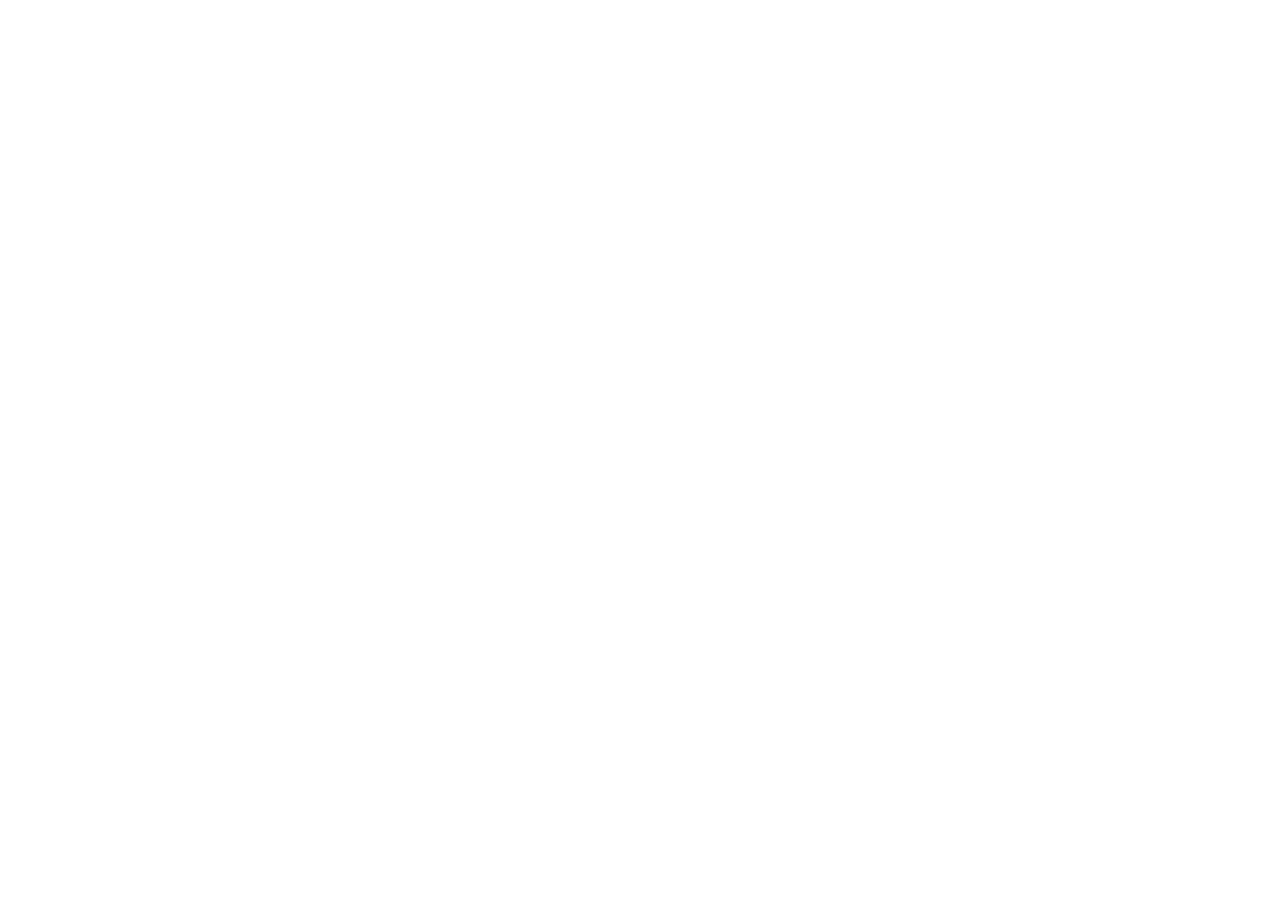
==== index.html @ 0f96cdfc "Main Masepa Changes" ====
<!DOCTYPE html>
<html lang="en">
<head>
    <meta charset="UTF-8">
    <meta name="viewport" content="width=device-width, initial-scale=1.0">
    <title>Document</title>
</head>
<body>
    
</body>
</html>
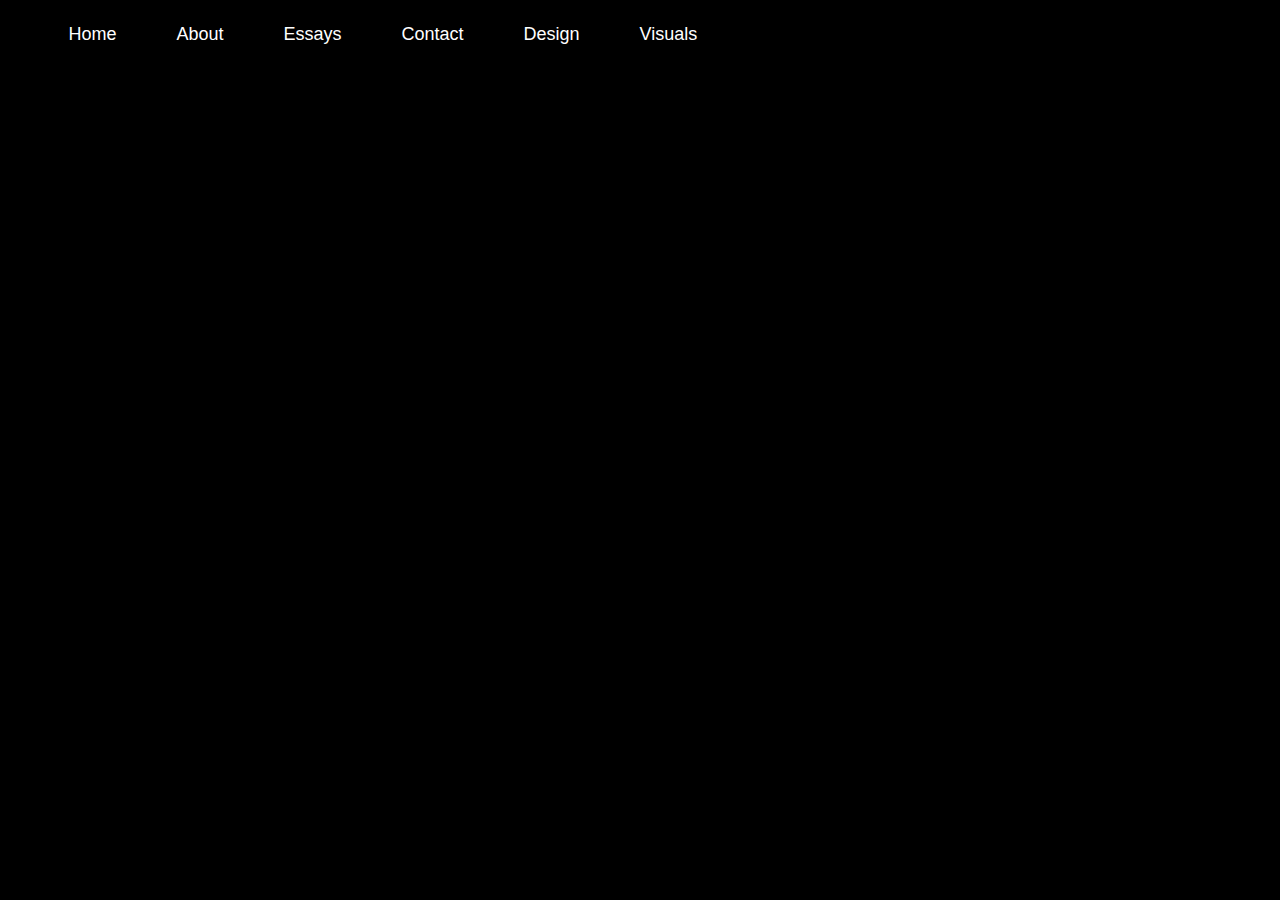
==== commit e0321b98: "Style jou ma" ====
--- a/index.html
+++ b/index.html
@@ -3,9 +3,14 @@
 <head>
     <meta charset="UTF-8">
     <meta name="viewport" content="width=device-width, initial-scale=1.0">
-    <title>Document</title>
+    <title>Home Page</title>
+    <link rel="stylesheet" href="css/navbar.css">
 </head>
 <body>
-    
+    <div id="header">
+        <nav id="navbar"></nav>
+    </div>
+
+    <script src="scripts/app.js"></script>
 </body>
 </html>--- a/css/navbar.css
+++ b/css/navbar.css
@@ -0,0 +1,79 @@
+*{
+    margin: 0;
+    padding: 0;
+    font-family: sans-serif;
+    box-sizing: border-box;
+}
+body{
+    background: black;
+    color: #ffffff;
+}
+
+nav {
+    background-color: black;  /* Dark background for the nav bar */
+    overflow: hidden;           /* Ensure proper layout for floating elements */
+    padding: 10px 3%;            /* Some padding for spacing */
+    white-space: nowrap;        /* Prevent wrapping of links to new lines */
+    display: flex;              /* Use Flexbox for positioning */
+    justify-content: space-between;  /* Create space between the logo and nav links */
+    align-items: center;        /* Vertically center logo and nav items */
+    position: sticky;
+    top: 0; /* It will stick at the top of the page */
+    z-index: 1000; /* Ensure it stays on top of other content */
+}
+
+nav ul {
+    list-style: none;           /* Remove default list styles */
+    margin: 0;
+    padding: 0;
+    display: flex;              /* Display list items in a row */
+    justify-content: flex-end;  /* Align the nav items to the right */
+}
+
+nav li {
+    margin: 0 10px;             /* Add space between each list item */
+}
+
+nav a {
+    display: inline-block;      /* Makes the links behave like buttons */
+    color: rgb(255, 255, 255);  /* White text color */
+    text-align: center;         /* Center text within the links */
+    padding: 14px 20px;         /* Padding around each link */
+    text-decoration: none;      /* Remove underlines */
+    font-size: 18px;            /* Adjust font size */
+    transition: background-color 0.3s ease; /* Smooth hover effect */
+}
+
+
+/* Hover effect for the links */
+nav a:hover {
+    background-color: #dd3939;  /* Light background on hover */
+    color: rgb(233, 233, 233);  /* Change text color on hover */
+}
+
+/* Active/current page link styling */
+nav a.active {
+    background-color: #4CAF50; /* Highlight the active link */
+    color: rgb(169, 167, 167);
+}
+
+/* Styling for smaller screens (responsive) */
+@media (max-width: 600px) {
+    nav {
+        flex-direction: column;
+        align-items: flex-end;
+    }
+
+    nav ul {
+        flex-direction: column;  /* Stack the links vertically */
+        text-align: right;       /* Align the links to the right */
+    }
+
+    nav li {
+        margin: 10px 0;         /* Adjust margin for vertical alignment */
+    }
+
+    nav a {
+        padding: 10px;          /* Adjust padding for smaller screens */
+    }
+}